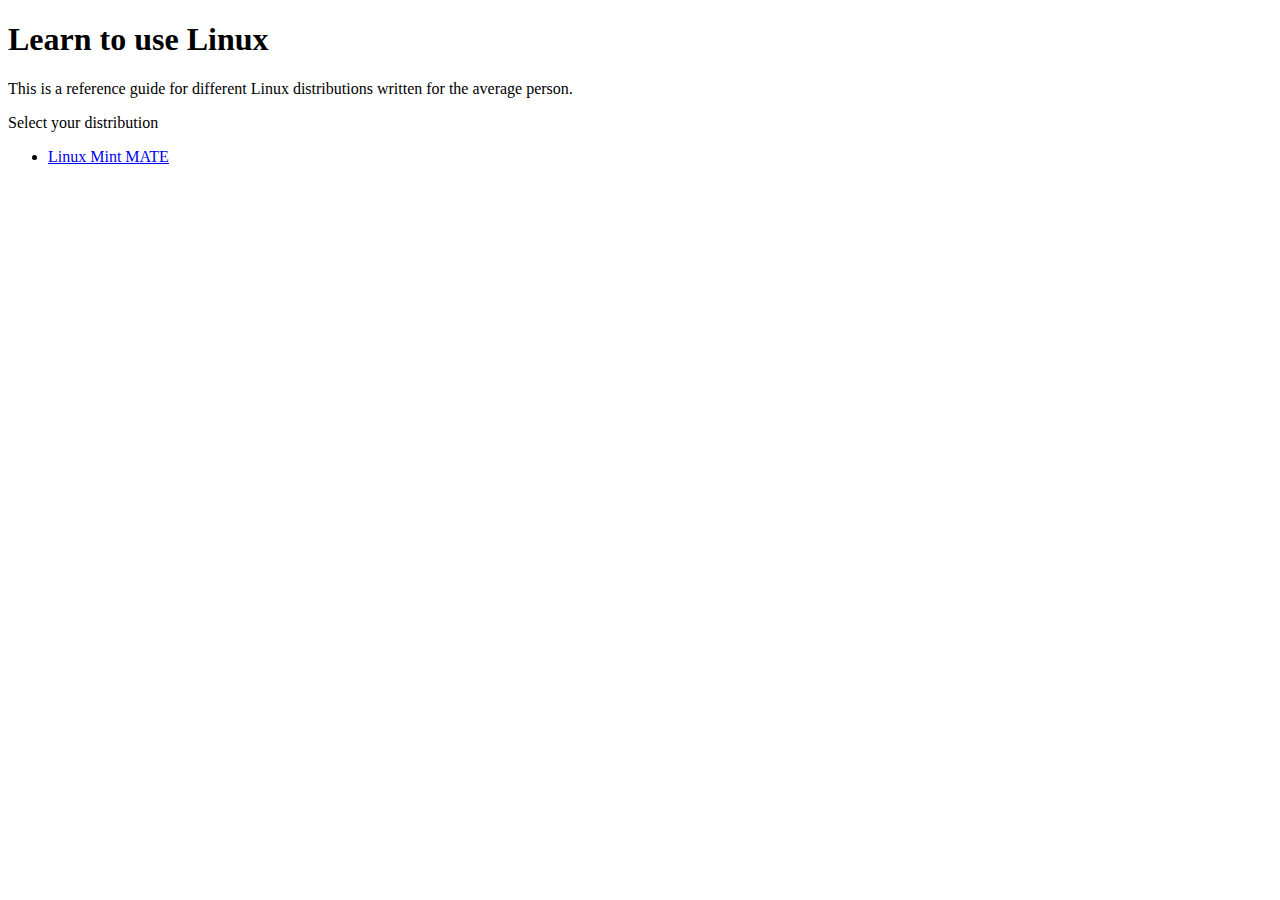
==== index.html @ c9cfa7b6 "Update all" ====
<!DOCTYPE html>
<html>
<head>
  <title>Learning Linux Website</title>
</head>
<body>
  <h1>Learn to use Linux</h1>
  <p>This is a reference guide for different Linux distributions written for the average person.</p>
  <p>Select your distribution</p>
  <ul>
    <li><a href="mint-mate/index.html">Linux Mint MATE</a></li>
  </ul>
</body>
</html>
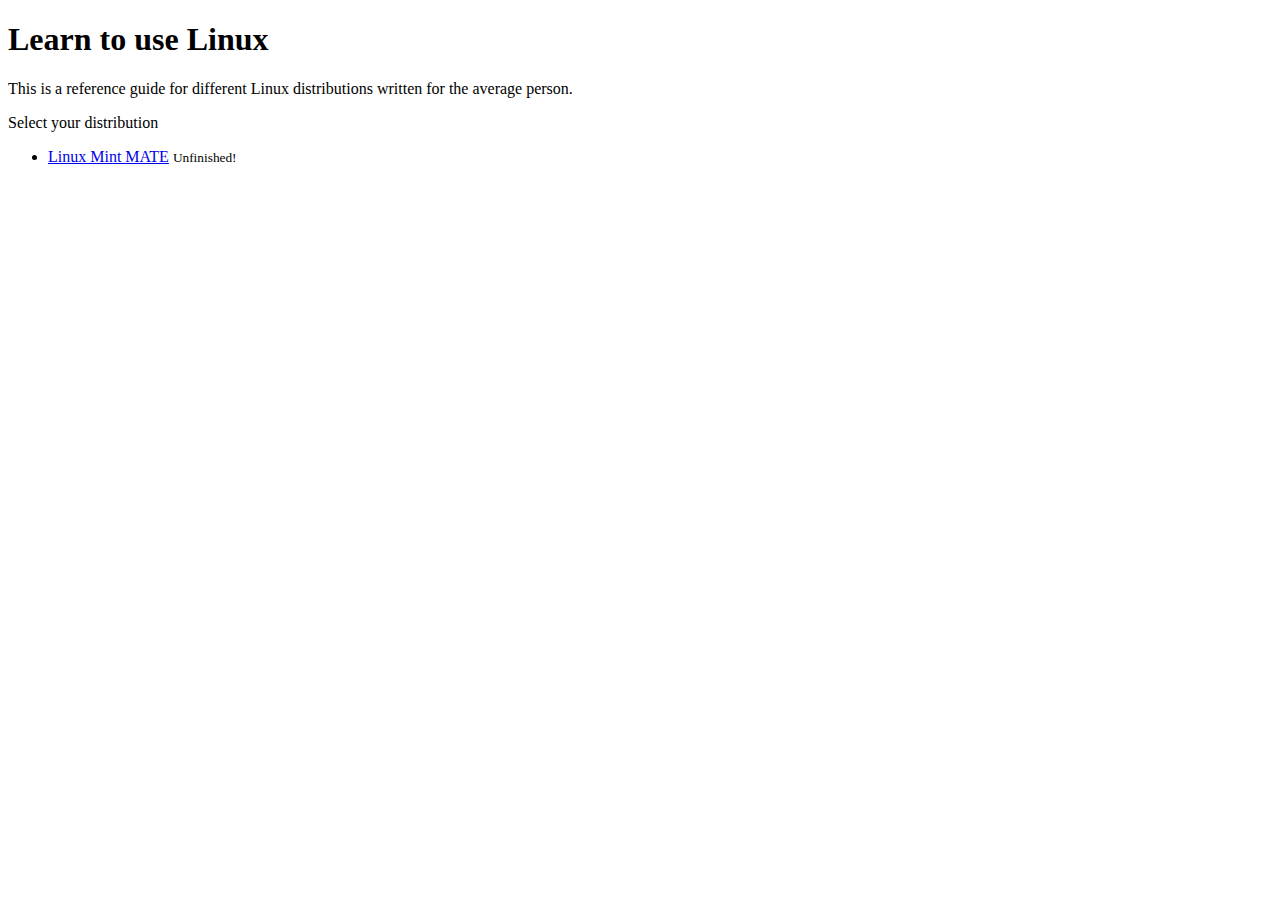
==== commit 491aede6: "Add link to stylesheet" ====
--- a/index.html
+++ b/index.html
@@ -2,13 +2,14 @@
 <html>
 <head>
   <title>Learning Linux Website</title>
+  <link href="css/style.css" rel="stylesheet" />
 </head>
 <body>
   <h1>Learn to use Linux</h1>
   <p>This is a reference guide for different Linux distributions written for the average person.</p>
   <p>Select your distribution</p>
   <ul>
-    <li><a href="mint-mate/index.html">Linux Mint MATE</a></li>
+    <li><a href="mint-mate/index.html">Linux Mint MATE</a> <small class="notice">Unfinished!</small></li>
   </ul>
 </body>
 </html>
--- a/css/style.css
+++ b/css/style.css
@@ -0,0 +1,3 @@
+img {
+  max-width: 100%;
+}
